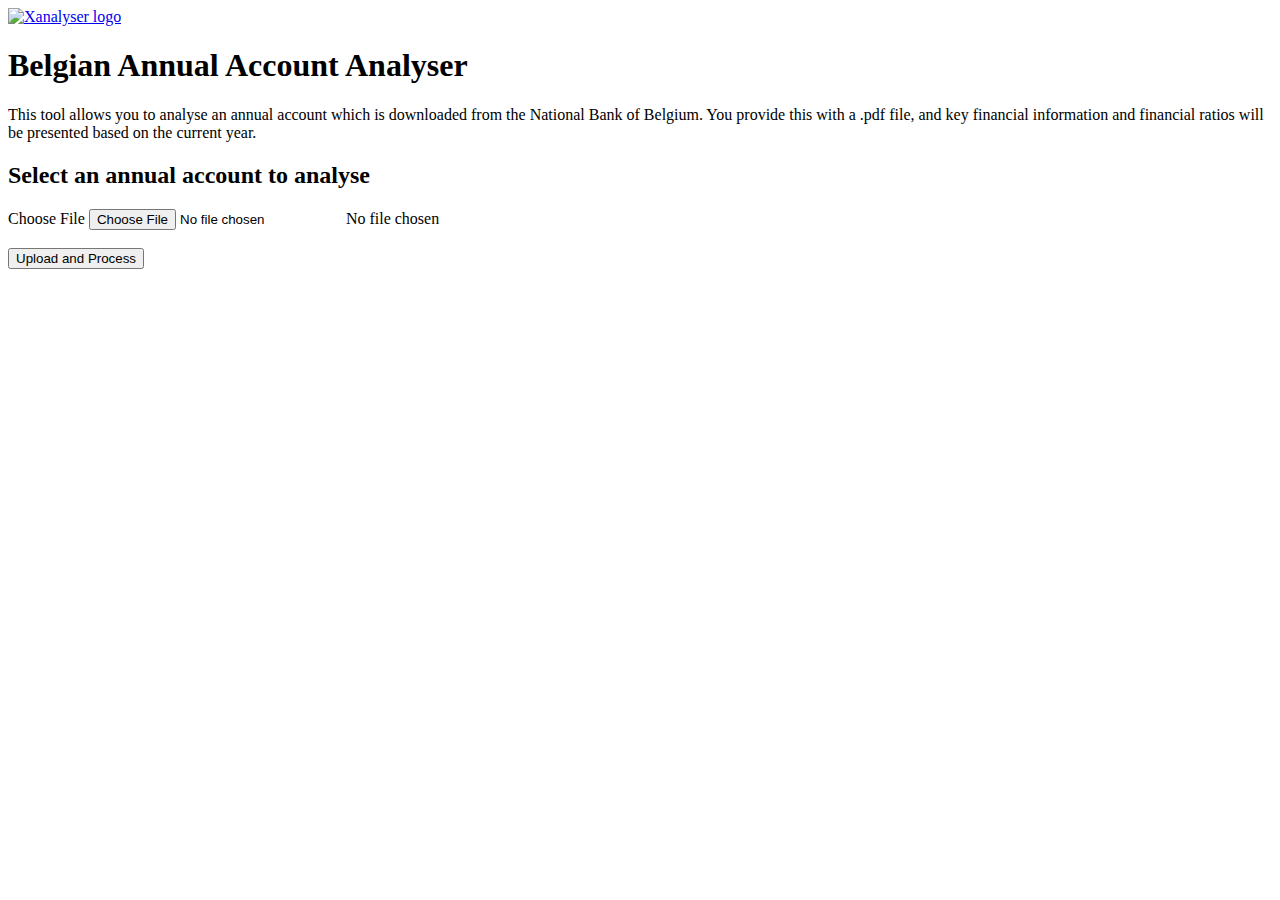
==== Analyser Code/templates/index.html @ 7db37081 "xanalyser" ====
<!DOCTYPE html>
<html lang="en">
<head>
    <meta charset="UTF-8">
    <meta name="viewport" content="width=device-width, initial-scale=1.0">
    <meta name="keywords" content="Financials, Annual Accounts, Belgium, NBB, Jaarrekeningen, Analyse van Jaarrekeningen">
    <meta name="description" content="Ultimate analysing tool for Belgian Annual Accounts">
    <link rel="icon" type="image/x-icon" href="/static/images/favicon.ico">
    <title> Xanalyser</title>
    <link rel="stylesheet" href="static/css/styles.css">
</head>
<body>
    <header id="site-header">
        <nav id="navigation-primary" role="navigation" class="navbar">
            <div class="container" bis_skin_checked="1">
                <a href="/" class="site-header-logo">
                    <img src="/static/images/xanalyser_logo.png" alt="Xanalyser logo">
                </a>
            </div>
        </nav>
    </header>
    <div class="title">
        <h1>Belgian Annual Account Analyser</h1>
        <p>This tool allows you to analyse an annual account which is downloaded from the National Bank of Belgium. You provide this with a .pdf file, and key financial information and financial ratios will be presented based on the current year. </p>
    </div>
<section>
    <div class="container">
        <h2>Select an annual account to analyse</h2>
        <form id="uploadForm" action="/process_file" method="POST" enctype="multipart/form-data">
            <div class="file-upload">
                <!-- Custom file upload button -->
                <label for="file-upload" class="custom-file-upload" id="customFileUpload">
                    Choose File
                </label>
                <input id="file-upload" type="file" name="file" accept=".pdf" required>
                <span class="file-name" id="file-name">No file chosen</span>
            </div>
            <br>
            <button class="upload-button" type="submit">Upload and Process</button>
        </form>
    </div>

    <!-- Loading Page (Hidden initially) -->
    <div class="loading-page" id="loadingPage" style="display: none;">
        <div class="loading-bar">
            <div class="loading-bar-inner"></div>
        </div>
    </div>

    <script>
        // Display the chosen file name and hide the "Choose File" button after file selection
        const fileUpload = document.getElementById('file-upload');
        const fileNameDisplay = document.getElementById('file-name');
        const customFileUpload = document.getElementById('customFileUpload');

        fileUpload.addEventListener('change', function() {
            if (fileUpload.files.length > 0) {
                fileNameDisplay.textContent = fileUpload.files[0].name;
                customFileUpload.style.display = 'none';  // Hide the "Choose File" button
            } else {
                fileNameDisplay.textContent = 'No file chosen';
            }
        });

        // Handle form submission
        const uploadForm = document.getElementById('uploadForm');
        const loadingPage = document.getElementById('loadingPage');

        uploadForm.addEventListener('submit', function(event) {
            // Show the loading page after submission
            loadingPage.style.display = 'flex';  // Show loading page

            // Optionally add a delay for better UX before form submission
            setTimeout(function() {
                uploadForm.submit();  // Continue submitting the form
            }, 1000);  // Adjust the delay time as needed
        });
    </script>
</section>
    
</body>
</html>
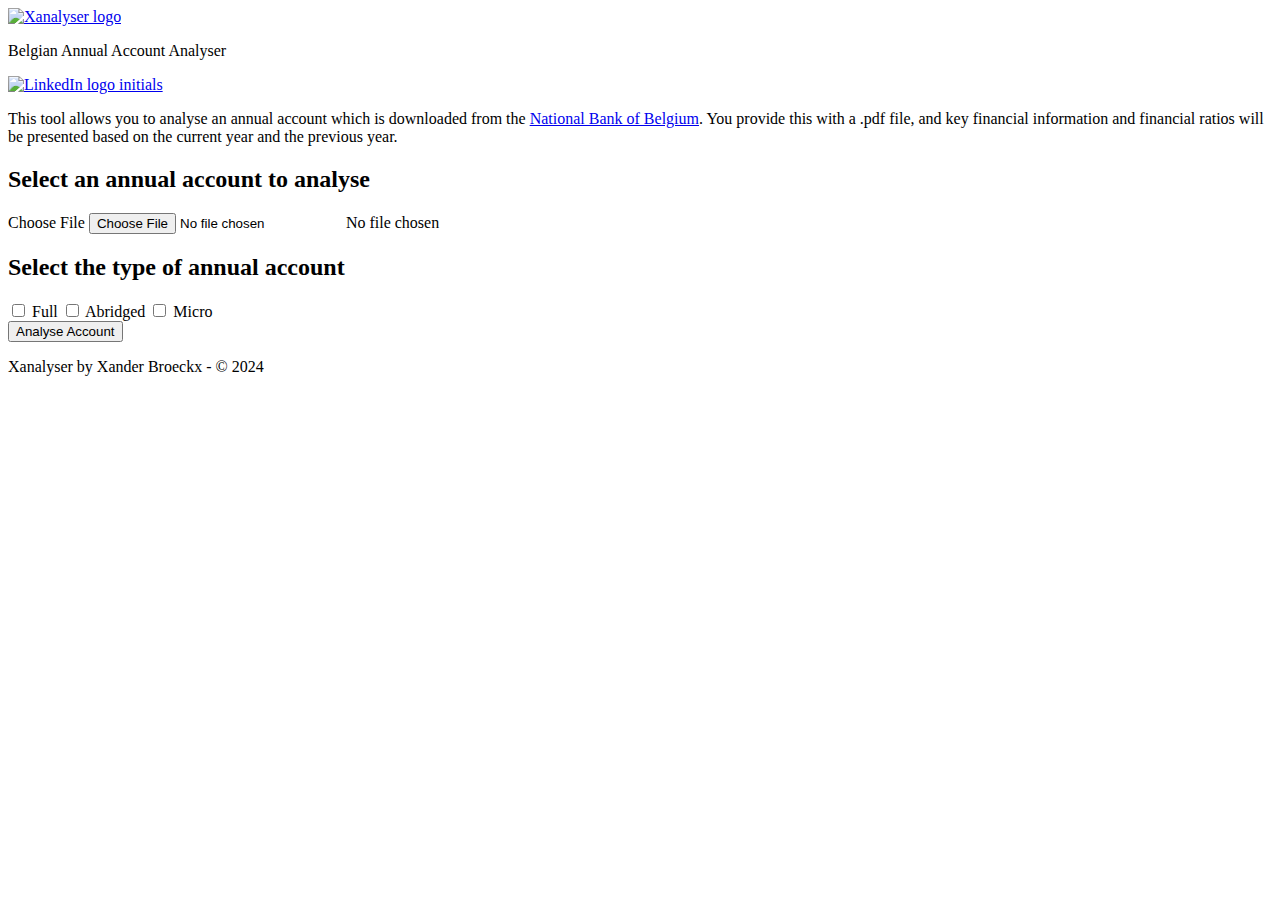
==== commit 661b96e7: "Add files via upload" ====
--- a/Analyser Code/templates/index.html
+++ b/Analyser Code/templates/index.html
@@ -6,77 +6,125 @@
     <meta name="keywords" content="Financials, Annual Accounts, Belgium, NBB, Jaarrekeningen, Analyse van Jaarrekeningen">
     <meta name="description" content="Ultimate analysing tool for Belgian Annual Accounts">
     <link rel="icon" type="image/x-icon" href="/static/images/favicon.ico">
-    <title> Xanalyser</title>
+    <title>Xanalyser</title>
     <link rel="stylesheet" href="static/css/styles.css">
 </head>
 <body>
-    <header id="site-header">
-        <nav id="navigation-primary" role="navigation" class="navbar">
-            <div class="container" bis_skin_checked="1">
-                <a href="/" class="site-header-logo">
-                    <img src="/static/images/xanalyser_logo.png" alt="Xanalyser logo">
-                </a>
+    <div class="wrapper">
+        <header id="site-header">
+            <nav id="navigation-primary" role="navigation" class="navbar">
+                <div class="container">
+                    <a href="/" class="logo-link">
+                        <img class="site-header-logo" src="/static/images/xanalyser_logo.png" alt="Xanalyser logo">
+                    </a>
+                    <p class="site-header-text">Belgian Annual Account Analyser</p>
+                    <a class="linkedin-logo" href="https://www.linkedin.com/in/xander-broeckx-10b82b1b7" target="_blank">
+                        <img width="32" alt="LinkedIn logo initials" src="/static/images/linkedin_logo.png">
+                    </a>
+                </div>
+            </nav>
+        </header>
+
+        <main>
+            <div class="main-content">
+                <div class="title">
+                    <p>This tool allows you to analyse an annual account which is downloaded from the <a class="NBB" href="https://consult.cbso.nbb.be" target="_blank">National Bank of Belgium</a>. You provide this with a .pdf file, and key financial information and financial ratios will be presented based on the current year and the previous year.</p>
+                </div>
+                <div class="selection-box">
+                    <h2>Select an annual account to analyse</h2>
+                    <form id="uploadForm" action="/process_file" method="POST" enctype="multipart/form-data">
+                        <div class="file-upload">
+                            <label for="file-upload" class="custom-file-upload">Choose File</label>
+                            <input id="file-upload" type="file" name="file" accept=".pdf" required>
+                            <span class="file-name" id="file-name">No file chosen</span>
+                        </div>
+                        <h2>Select the type of annual account</h2>
+                        <!-- Checkbox Group styled as buttons -->
+                        <div class="checkbox-group">
+                            <input type="checkbox" id="full" name="option" value="Full">
+                            <label for="full">Full</label>
+                            
+                            <input type="checkbox" id="abridged" name="option" value="Abridged">
+                            <label for="abridged">Abridged</label>
+                            
+                            <input type="checkbox" id="micro" name="option" value="Micro">
+                            <label for="micro">Micro</label>
+                        </div>
+
+                        <!-- Hidden submit button that will be shown when conditions are met -->
+                        <button class="custom-file-upload submit" type="submit" id="submit-btn">Analyse Account</button>
+                    </form>
+                </div>
+
+                <div class="loading-page" id="loadingPage" style="display: none;">
+                    <div class="loading-circle"></div>
+                </div>
+
+                <script>
+                    // Elements selection
+                    const fileUpload = document.getElementById('file-upload');
+                    const fileNameLabel = document.getElementById('file-name');
+                    const customFileUpload = document.querySelector('.custom-file-upload');
+                    const checkboxes = document.querySelectorAll('.checkbox-group input[type="checkbox"]');
+                    const submitButton = document.getElementById('submit-btn');
+                    const uploadForm = document.getElementById('uploadForm');
+
+                    // Function to check if conditions are met to show submit button
+                    function checkConditions() {
+                        const isFileSelected = fileUpload.files.length > 0;
+                        const isCheckboxChecked = Array.from(checkboxes).some(checkbox => checkbox.checked);
+
+                        if (isFileSelected && isCheckboxChecked) {
+                            submitButton.style.display = 'block'; // Show submit button
+                        } else {
+                            submitButton.style.display = 'none'; // Hide submit button
+                        }
+                    }
+
+                    // Event listener for file upload change
+                    fileUpload.addEventListener('change', function () {
+                        if (this.files.length > 0) {
+                            fileNameLabel.textContent = this.files[0].name;
+                            customFileUpload.style.display = 'none'; // Hide "Choose File" button
+                        } else {
+                            fileNameLabel.textContent = 'No file chosen';
+                            customFileUpload.style.display = 'block'; // Show "Choose File" button
+                        }
+                        checkConditions(); // Check conditions when file changes
+                    });
+
+                    // Event listeners for checkbox change
+                    checkboxes.forEach(checkbox => {
+                        checkbox.addEventListener('change', function() {
+                            checkboxes.forEach(otherCheckbox => {
+                                if (otherCheckbox !== this) {
+                                    otherCheckbox.checked = false; // Uncheck other checkboxes
+                                }
+                            });
+                            checkConditions(); // Check conditions when checkbox changes
+                        });
+                    });
+
+                    // Form submission handler to ensure that the button is only clickable if conditions are met
+                    uploadForm.addEventListener('submit', function (event) {
+                        // Prevent form submission if conditions aren't met (just in case)
+                        const isFileSelected = fileUpload.files.length > 0;
+                        const isCheckboxChecked = Array.from(checkboxes).some(checkbox => checkbox.checked);
+
+                        if (!isFileSelected || !isCheckboxChecked) {
+                            alert('Please select a file and an option before submitting.');
+                            event.preventDefault();
+                        } else {
+                            document.getElementById('loadingPage').style.display = 'flex'; // Show loading screen
+                        }
+                    });
+                </script>
             </div>
-        </nav>
-    </header>
-    <div class="title">
-        <h1>Belgian Annual Account Analyser</h1>
-        <p>This tool allows you to analyse an annual account which is downloaded from the National Bank of Belgium. You provide this with a .pdf file, and key financial information and financial ratios will be presented based on the current year. </p>
+        </main>
+
+        <footer id="site-footer">
+            <p class="footer-content">Xanalyser by Xander Broeckx - &copy; 2024</p>
+        </footer>
     </div>
-<section>
-    <div class="container">
-        <h2>Select an annual account to analyse</h2>
-        <form id="uploadForm" action="/process_file" method="POST" enctype="multipart/form-data">
-            <div class="file-upload">
-                <!-- Custom file upload button -->
-                <label for="file-upload" class="custom-file-upload" id="customFileUpload">
-                    Choose File
-                </label>
-                <input id="file-upload" type="file" name="file" accept=".pdf" required>
-                <span class="file-name" id="file-name">No file chosen</span>
-            </div>
-            <br>
-            <button class="upload-button" type="submit">Upload and Process</button>
-        </form>
-    </div>
-
-    <!-- Loading Page (Hidden initially) -->
-    <div class="loading-page" id="loadingPage" style="display: none;">
-        <div class="loading-bar">
-            <div class="loading-bar-inner"></div>
-        </div>
-    </div>
-
-    <script>
-        // Display the chosen file name and hide the "Choose File" button after file selection
-        const fileUpload = document.getElementById('file-upload');
-        const fileNameDisplay = document.getElementById('file-name');
-        const customFileUpload = document.getElementById('customFileUpload');
-
-        fileUpload.addEventListener('change', function() {
-            if (fileUpload.files.length > 0) {
-                fileNameDisplay.textContent = fileUpload.files[0].name;
-                customFileUpload.style.display = 'none';  // Hide the "Choose File" button
-            } else {
-                fileNameDisplay.textContent = 'No file chosen';
-            }
-        });
-
-        // Handle form submission
-        const uploadForm = document.getElementById('uploadForm');
-        const loadingPage = document.getElementById('loadingPage');
-
-        uploadForm.addEventListener('submit', function(event) {
-            // Show the loading page after submission
-            loadingPage.style.display = 'flex';  // Show loading page
-
-            // Optionally add a delay for better UX before form submission
-            setTimeout(function() {
-                uploadForm.submit();  // Continue submitting the form
-            }, 1000);  // Adjust the delay time as needed
-        });
-    </script>
-</section>
-    
 </body>
 </html>
